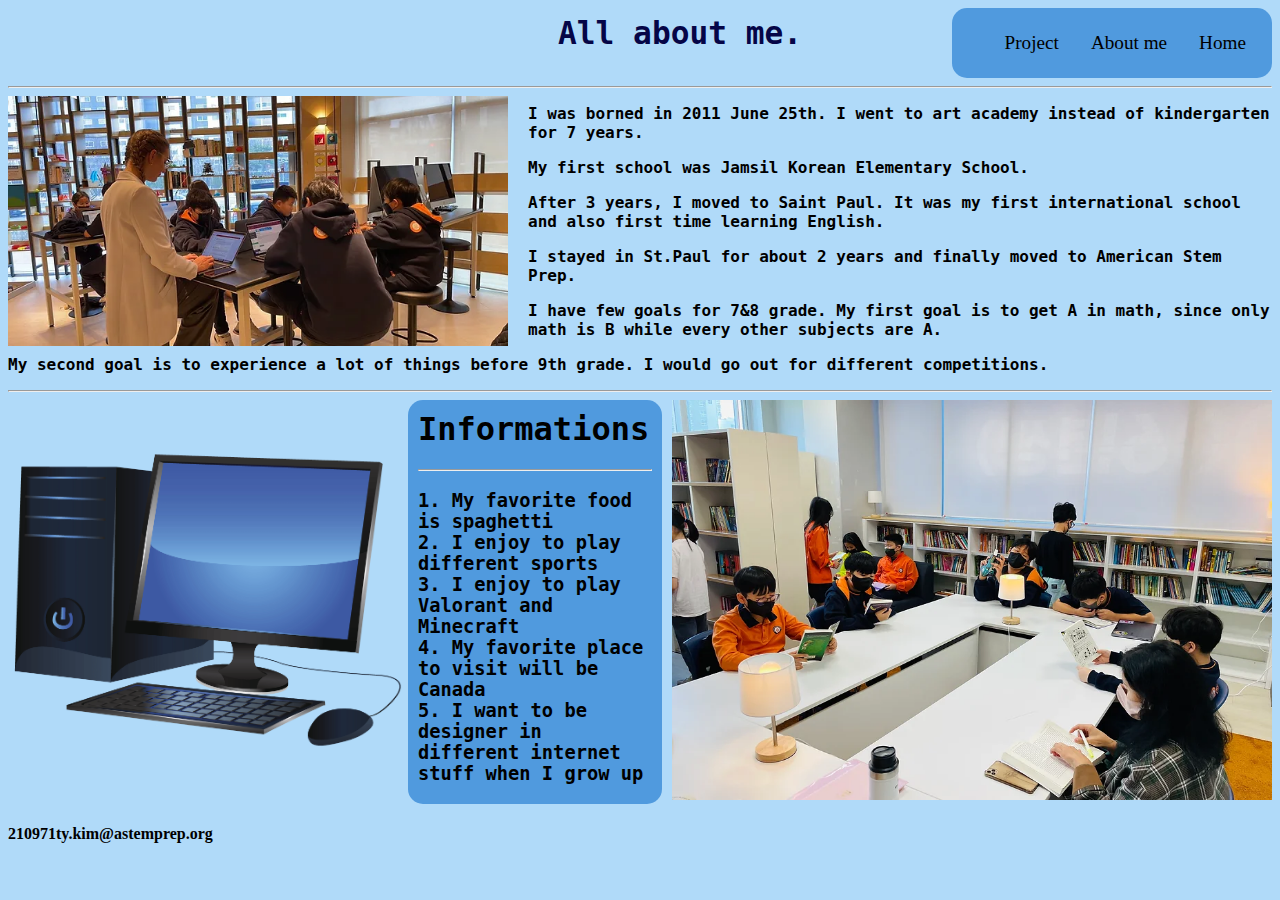
==== about.html @ dbc89ce2 "Add files via upload" ====
<!DOCTYPE html>
<html lang="en">

<head>
    <meta charset="UTF-8">
    <meta name="viewport" content="width=device-width, initial-scale=1.0">
    <title>Document</title>
    <link rel="stylesheet" href="nav.css">
    <link rel="stylesheet" href="about.css">
</head>


<body>

    <div class="header">
        <div class="Super">

            <h1>All about me.</h1>

        </div>
        <div class="nav">
            <ul>
                <li><a href="index.html">Home</a></li>
                <li><a href="about.html">About me</a></li>
                <li><a href="project.html">Project</a></li>
            </ul>
        </div>
    </div>

    <hr>
    <img src="images/15a71a_8cd5a9ac43a0404f8d71e9322457d4bb~mv2.webp" height="250px" id="HH">
    <div class="PP">


        <p><b> I was borned in 2011 June 25th. I went to art academy instead of kindergarten for 7 years.</b></p>
        <p><b>My first school was Jamsil Korean Elementary School. </p></b> <b>
            <p>After 3 years, I moved to Saint Paul. It was my first international school and also first time learning English. </p>
            <p>I stayed in St.Paul for about 2 years and finally moved to American Stem Prep. </p>



        </b>
        <b>
            <p>I have few goals for 7&8 grade. My first goal is to get A in math, since only math is B while every other
                subjects are A.</p>
        </b>
        <p><b>My second goal is to experience a lot of things before 9th grade. I would go out for different
                competitions.</b></p>
<hr>

        <div class="picture"> <img src="images/9e4344fbf8840d797623bdaedae115e8.png" width="400px" height="400px">

            <ul class="tmi">
                <h1>Informations</h1>
                <hr>
                <h3>
                    <li>1. My favorite food is spaghetti</li>
                    <li>2. I enjoy to play different sports</li>
                    <li>3. I enjoy to play Valorant and Minecraft</li>
                    <li>4. My favorite place to visit will be Canada</li>
                    <li>5. I want to be designer in different internet stuff when I grow up</li>
                </h3>
            </ul>
            <div class="read"><img src="images/15a71a_9501fd8784b84e6fb603335071dbf549~mv2.webp" width="600px" height="400px"></div>
        </div>
    </div>


    <div class="footer">
        <h4>210971ty.kim@astemprep.org</h4>
    </div>

</body>

</html>
---- nav.css ----
ul {
    list-style-type: none;
    margin: 0;
    padding: 10px;
    overflow: hidden;
    background-color: rgb(80, 154, 222);
    border-radius: 15px;
    width: 300px;
    float: right;

}

li{ float: right;}



li a {
    display: block;
    color: rgb(0, 0, 0);
    text-align: center;
    padding: 14px 16px;
    text-decoration: none;
    font-family: fantasy;
    font-size: larger;
}

li a:hover {
    background-color: rgb(49, 189, 240);
    border-radius: 15px;
}
---- about.css ----
body{background-color: #b0daf9;}

.Super {
    text-align: center;
    font-family:monospace;
    color:rgb(5, 5, 71);
    font-size: larger;
    margin: auto;
   margin-left: 550px;

    
}
h1 {
    margin-top: 0;
}

body{background-color: #b0daf9;}



#books{float: right; height: 100px;}
#bookss{float: left; height: 100px}
#HH{float: left; margin-right: 20px; background-color: rgb(107, 186, 255); border: black 5px;}
br{font-size: 10px;}

.PP{
    font-family: monospace;
    font-size: large;
}

.content {
    font-family: monospace;
    font-size: large;
}
.header{display: flex; flex-direction: row;}

#hello {
    font-family: monospace;
    font-size: large;

}

.picture {
    display: flex; flex-direction: row;
    
}
#aitxt{margin-left: 20px; }

.Info {
    display: flex; flex-direction: row;
    background-color: cornflowerblue;
    border-radius: 0;
    width: max-content;
}
.tmi{ margin-right: 10px;}
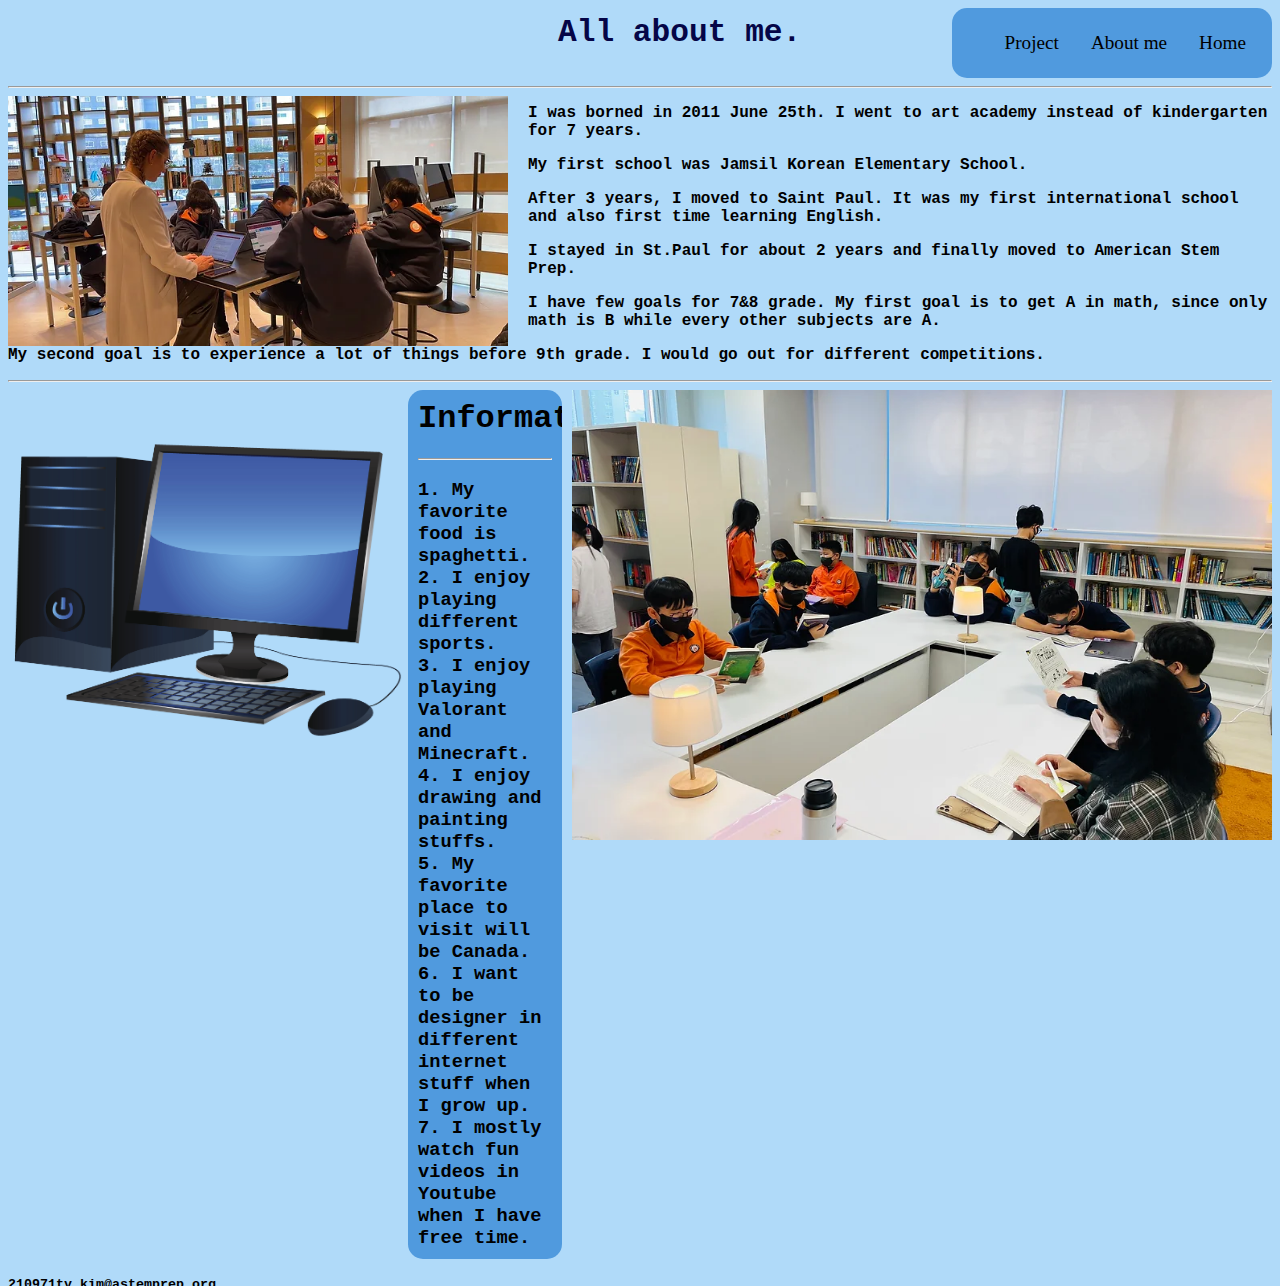
==== commit b6bb7214: "Add files via upload" ====
--- a/about.html
+++ b/about.html
@@ -54,14 +54,19 @@
                 <h1>Informations</h1>
                 <hr>
                 <h3>
-                    <li>1. My favorite food is spaghetti</li>
-                    <li>2. I enjoy to play different sports</li>
-                    <li>3. I enjoy to play Valorant and Minecraft</li>
-                    <li>4. My favorite place to visit will be Canada</li>
-                    <li>5. I want to be designer in different internet stuff when I grow up</li>
+                    <li>1. My favorite food is spaghetti.</li>
+                    <li>2. I enjoy playing different sports.</li>
+                    <li>3. I enjoy playing Valorant and Minecraft.</li>
+                    <li>4. I enjoy drawing and painting stuffs.</li>
+                    <li>5. My favorite place to visit will be Canada.</li>
+                    <li>6. I want to be designer in different internet stuff when I grow up.</li>
+                    <li>7. I mostly watch fun videos in Youtube when I have free time.</li>
+                    
+
+
                 </h3>
             </ul>
-            <div class="read"><img src="images/15a71a_9501fd8784b84e6fb603335071dbf549~mv2.webp" width="600px" height="400px"></div>
+            <div class="read"><img src="images/15a71a_9501fd8784b84e6fb603335071dbf549~mv2.webp" width="700px" height="450px"></div>
         </div>
     </div>
 
--- a/about.css
+++ b/about.css
@@ -53,3 +53,5 @@
     width: max-content;
 }
 .tmi{ margin-right: 10px;}
+
+.footer{font-family: 'Courier New', Courier, monospace; font-size: smaller;}
